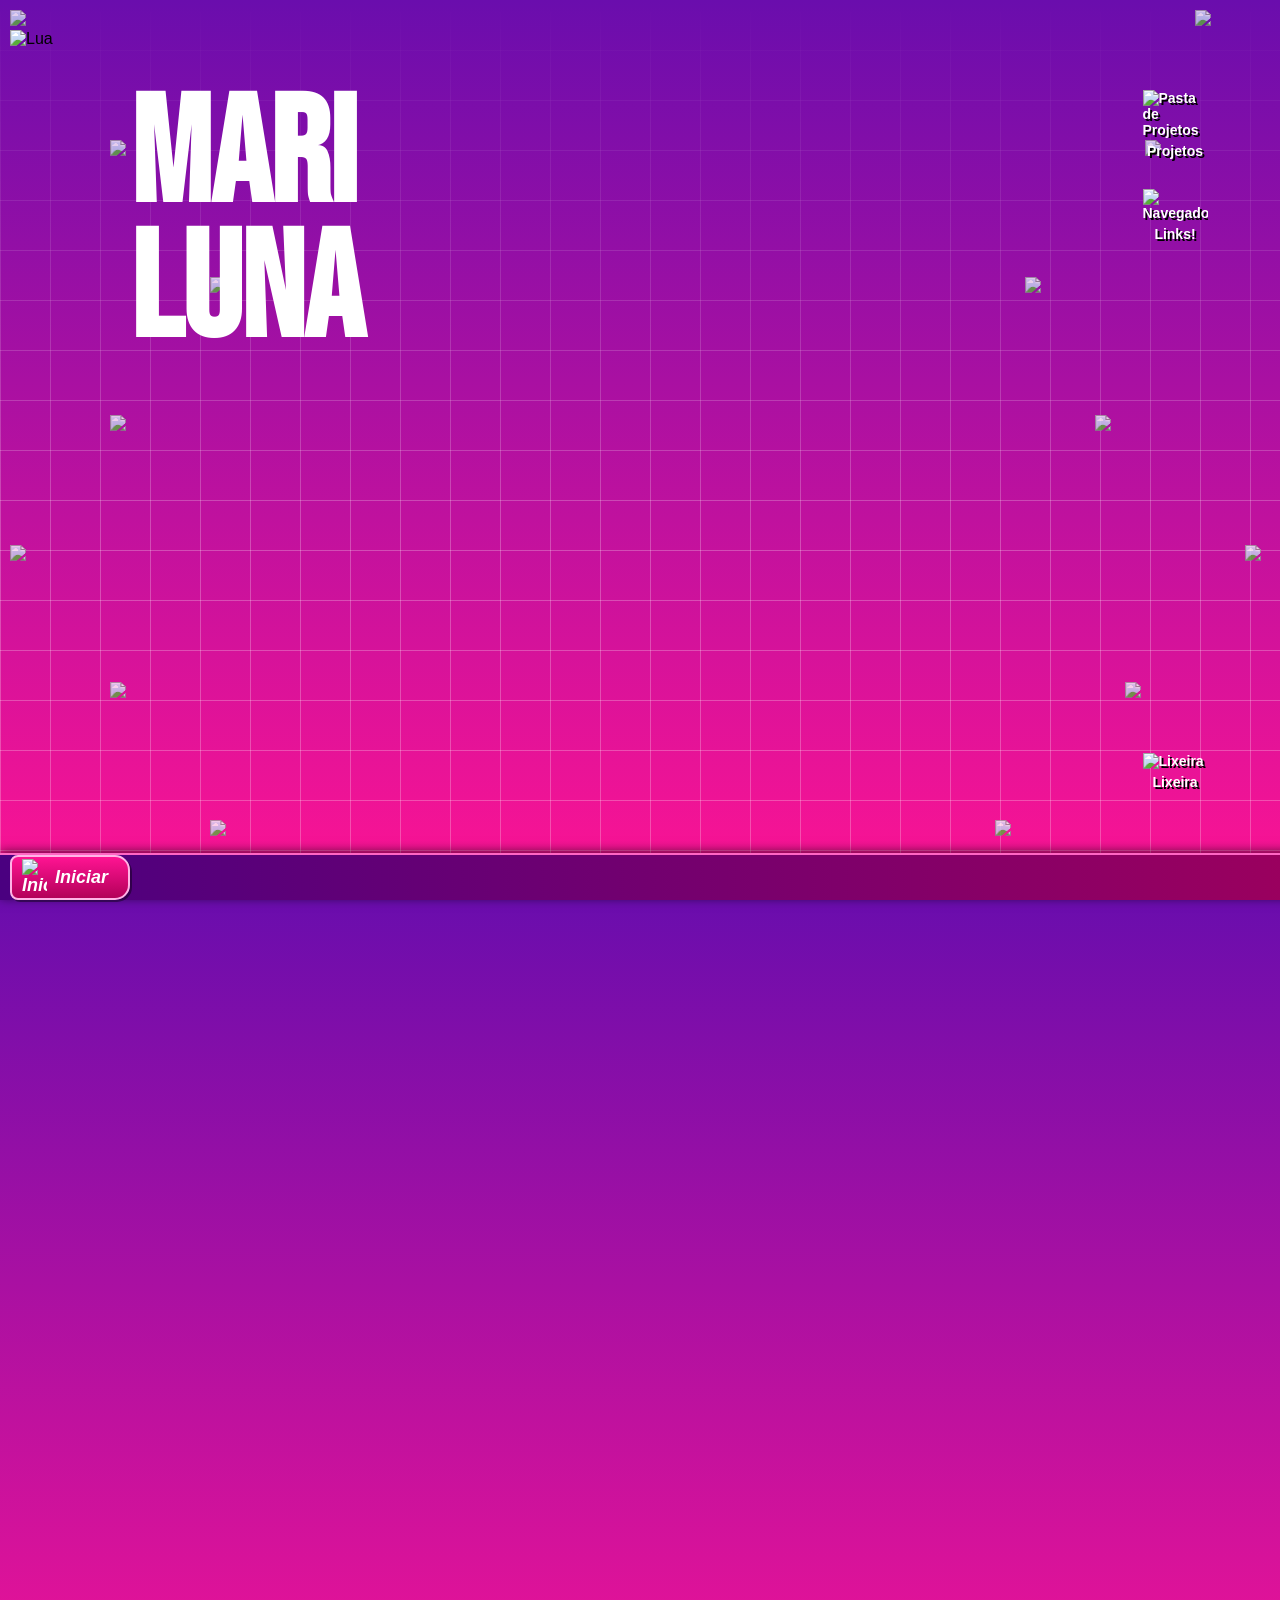
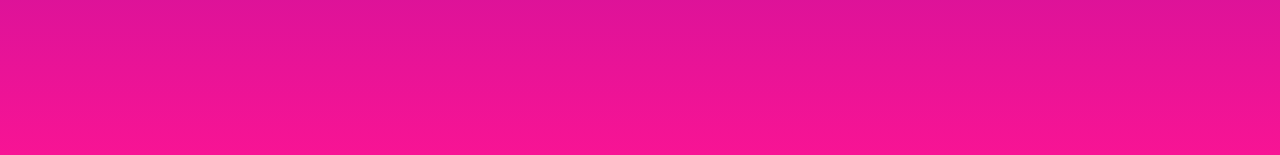
==== index.htm @ bbab505c "feat: links adicionados, falta implementar javascript. Toques finais" ====
<!DOCTYPE html>
<html lang="pt-BR">
<head>
    <meta charset="UTF-8">
    <meta name="viewport" content="width=device-width, initial-scale=1.0">
    <title>Mari_Luna.exe</title>

    <link rel="icon" href="img/lua.svg" type="image/svg+xml">

    <link href="https://fonts.googleapis.com/css2?family=Bebas+Neue&display=swap" rel="stylesheet">

    <link rel="stylesheet" href="style.css">
</head>
<body>
    <div class="background-grid"></div>

    <div class="clouds-layer"></div>
    <div class="sparkles-layer"></div>

    <div class="top-title">
        <img id="Lua"src="img/lua.svg" alt="Lua">
        <h1>Mari <br />Luna</h1>
    </div>

    <div class="desktop-icons">
        <div class="icon" id="folder-projects">
            <img src="img/folder.svg" alt="Pasta de Projetos">
            <span>Projetos</span>
        </div>
        <div class="icon">
            <img src="img/globe.svg" alt="Navegador">
            <span>Links!</span>
        </div>
        <div class="icon">
            <img src="img/bin.svg" alt="Lixeira">
            <span>Lixeira</span>
        </div>
    </div>

    <div class="taskbar">
        <button class="start-btn">
            <img src="img/lua.svg" alt="Iniciar"> Iniciar
        </button>
    </div>
<div class="sparkles-sidebar left">
        <img src="img/sparkle.svg" class="sparkle-icon" style="top: 0%; left: 0px;">
        <img src="img/sparkle.svg" class="sparkle-icon" style="top: 16%; left: 100px;">
        <img src="img/sparkle.svg" class="sparkle-icon" style="top: 33%; left: 200px;">
        <img src="img/sparkle.svg" class="sparkle-icon" style="top: 50%; left: 100px;">
        <img src="img/sparkle.svg" class="sparkle-icon" style="top: 66%; left: 0px;">
        <img src="img/sparkle.svg" class="sparkle-icon" style="top: 83%; left: 100px;">
        <img src="img/sparkle.svg" class="sparkle-icon" style="top: 100%; left: 200px;">
    </div>

    <div class="sparkles-sidebar right">
        <img src="img/sparkle.svg" class="sparkle-icon" style="top: 0%; right: 0px;">
        <img src="img/sparkle.svg" class="sparkle-icon" style="top: 16%; right: 100px;">
        <img src="img/sparkle.svg" class="sparkle-icon" style="top: 33%; right: 200px;">
        <img src="img/sparkle.svg" class="sparkle-icon" style="top: 50%; right: 100px;">
        <img src="img/sparkle.svg" class="sparkle-icon" style="top: 66%; right: 0px;">
        <img src="img/sparkle.svg" class="sparkle-icon" style="top: 83%; right: 100px;">
        <img src="img/sparkle.svg" class="sparkle-icon" style="top: 100%; right: 200px;">
    </div>
    <script src="main.js"></script>
</body>
</html>
---- style.css ----
/* FUNDO GLOBAL */
body {
    margin: 0;
    padding: 0;
    height: 100vh;
    overflow: hidden; 
    font-family: 'Comic Sans MS', sans-serif;
    background: linear-gradient(180deg, #6a0dad 0%, #ff1493 100%);
}

/* GRADE  */
.background-grid {
    position: fixed;
    top: 0;
    left: 0;
    width: 100vw;
    height: 100vh;
    background-image: 
        linear-gradient(rgba(255, 255, 255, 0.25) 1px, transparent 1px),
        linear-gradient(90deg, rgba(255, 255, 255, 0.25) 1px, transparent 1px);
    background-size: 50px 50px;
    z-index: 0;
    pointer-events: none;
    -webkit-mask-image: linear-gradient(to bottom, transparent 0%, black 60%);
    mask-image: linear-gradient(to bottom, transparent 0%, black 60%);
}

/*NUVENS*/
.clouds-layer {
    position: absolute;
    top: -5%;
    left: -10%;
    width: 200%;
    height: 200%;
    background-image: url('img/nuvens.svg');
    background-repeat: repeat-x;
    background-size: 1400px; 
    z-index: 1;
    pointer-events: none;
}

.sparkles-sidebar {
    position: absolute;
    top: 10px;
    bottom: 80px;
    width: 250px;
    z-index: 2;
    pointer-events: none; 
}

.sparkles-sidebar.left { left: 10px; }
.sparkles-sidebar.right { right: 10px; } 

.sparkle-icon {
    position: absolute;
    width: 10px;
    opacity: 0.8;
}

/* VARIAÇÃO DE TAMANHO */
.sparkles-sidebar .sparkle-icon:nth-child(3n+1) {
    width: 75px; 
}
.sparkles-sidebar .sparkle-icon:nth-child(3n+2) {
    width: 25px; 
}
.sparkles-sidebar .sparkle-icon:nth-child(3n) {
    width: 45px; 
}

/*Título*/
.top-title{
    position: absolute;
    top: 90px;
    left: 30px;
    z-index: 10;
}
.top-title img {
    position: absolute;
    width: 380px; 
    top: -60px;   
    left: -20px;  
    z-index: 1;
}
.top-title h1 {
    position: absolute;
    font-size: 150px;
    margin: 0;
    letter-spacing: -1px;
    line-height: 0.9;
    z-index: 2;
    left: 100px;
    color: white;
    font-family: "Bebas Neue", sans-serif;
}

/*ÍCONES*/
.desktop-icons {
    display: flex;
    flex-direction: column;
    gap: 30px;
    padding: 40px;
    position: absolute;
    right: 20px;
    top: 50px;
    bottom: 70px;
    z-index: 101;
}

.desktop-icons .icon:last-child {
    margin-top: auto;
}

.icon {
    display: flex;
    flex-direction: column;
    align-items: center;
    width: 90px;
    cursor: pointer;
    color: white;
    font-weight: bold;
    font-size: 14px;
    text-shadow: 2px 2px 0px black;
}

.icon img {
    width: 65px;
    margin-bottom: 5px;
    transition: transform 0.2s ease;
}

.icon:hover img {
    transform: scale(1.1);
}

/*FOOTER*/
.taskbar {
    position: fixed;
    bottom: 0;
    left: 0;
    width: 100%;
    height: 45px;
    /* Gradiente escuro puxado pro roxo pra dar base */
    background: linear-gradient(to right, #4a0080, #9b005e); 
    border-top: 2px solid #ff66c4; /* Linha de brilho no topo da barra */
    display: flex;
    align-items: center;
    padding: 0 10px;
    z-index: 1000; /* Sempre acima de tudo */
    box-shadow: 0 -2px 10px rgba(0,0,0,0.6);
}

.start-btn {
    /* O famoso botão "Iniciar", mas com as suas cores */
    background: linear-gradient(to bottom, #ff1493, #b30059);
    color: white;
    font-weight: bold;
    font-size: 18px;
    font-style: italic;
    border: 2px solid #ffb3e6;
    border-radius: 8px 15px 15px 8px; /* Arredondado só de um lado estilo XP */
    padding: 2px 20px 2px 10px;
    display: flex;
    align-items: center;
    gap: 8px;
    cursor: pointer;
    box-shadow: 2px 2px 0px rgba(0,0,0,0.4);
    font-family: 'Arial', sans-serif;
}

.start-btn img {
    width: 25px;
}

.start-btn:active {
    background: #b30059;
    box-shadow: inset 2px 2px 5px rgba(0,0,0,0.5);
}

/*JANELA*/
.window-container {
    position: absolute;
    top: 50%;
    left: 50%;
    transform: translate(-50%, -50%);
    width: 500px;
    max-width: 90%;
    background-color: #c0c0c0;
    border: 2px solid;
    border-color: #dfdfdf #000000 #000000 #dfdfdf; 
    box-shadow: 5px 5px 0px rgba(0,0,0,0.5);
    z-index: 102;
}

.window-header {
    background-color: #000080;
    color: white;
    padding: 6px 10px;
    display: flex;
    justify-content: space-between;
    align-items: center;
    font-family: 'Arial', sans-serif;
    font-size: 14px;
    font-weight: bold;
    cursor: grab; 
}

.window-header:active { cursor: grabbing; }

.window-close-btn {
    background-color: #c0c0c0;
    border: 2px solid;
    border-color: #dfdfdf #000000 #000000 #dfdfdf;
    font-weight: bold;
    cursor: pointer;
    padding: 2px 6px;
}
.window-close-btn:active { border-color: #000000 #dfdfdf #dfdfdf #000000; }

.window-body { padding: 20px; color: black; }

.project-list {
    list-style: none;
    padding: 10px;
    margin: 20px 0;
    background-color: white;
    border: 2px solid;
    border-color: #000000 #dfdfdf #dfdfdf #000000;
}
.project-list li { padding: 5px 0; border-bottom: 1px dashed #ccc; }

.retro-btn {
    background-color: #c0c0c0;
    border: 2px solid;
    border-color: #dfdfdf #000000 #000000 #dfdfdf;
    padding: 8px 15px;
    font-family: 'Comic Sans MS', sans-serif;
    cursor: pointer;
}
.retro-btn:active { border-color: #000000 #dfdfdf #dfdfdf #000000; }
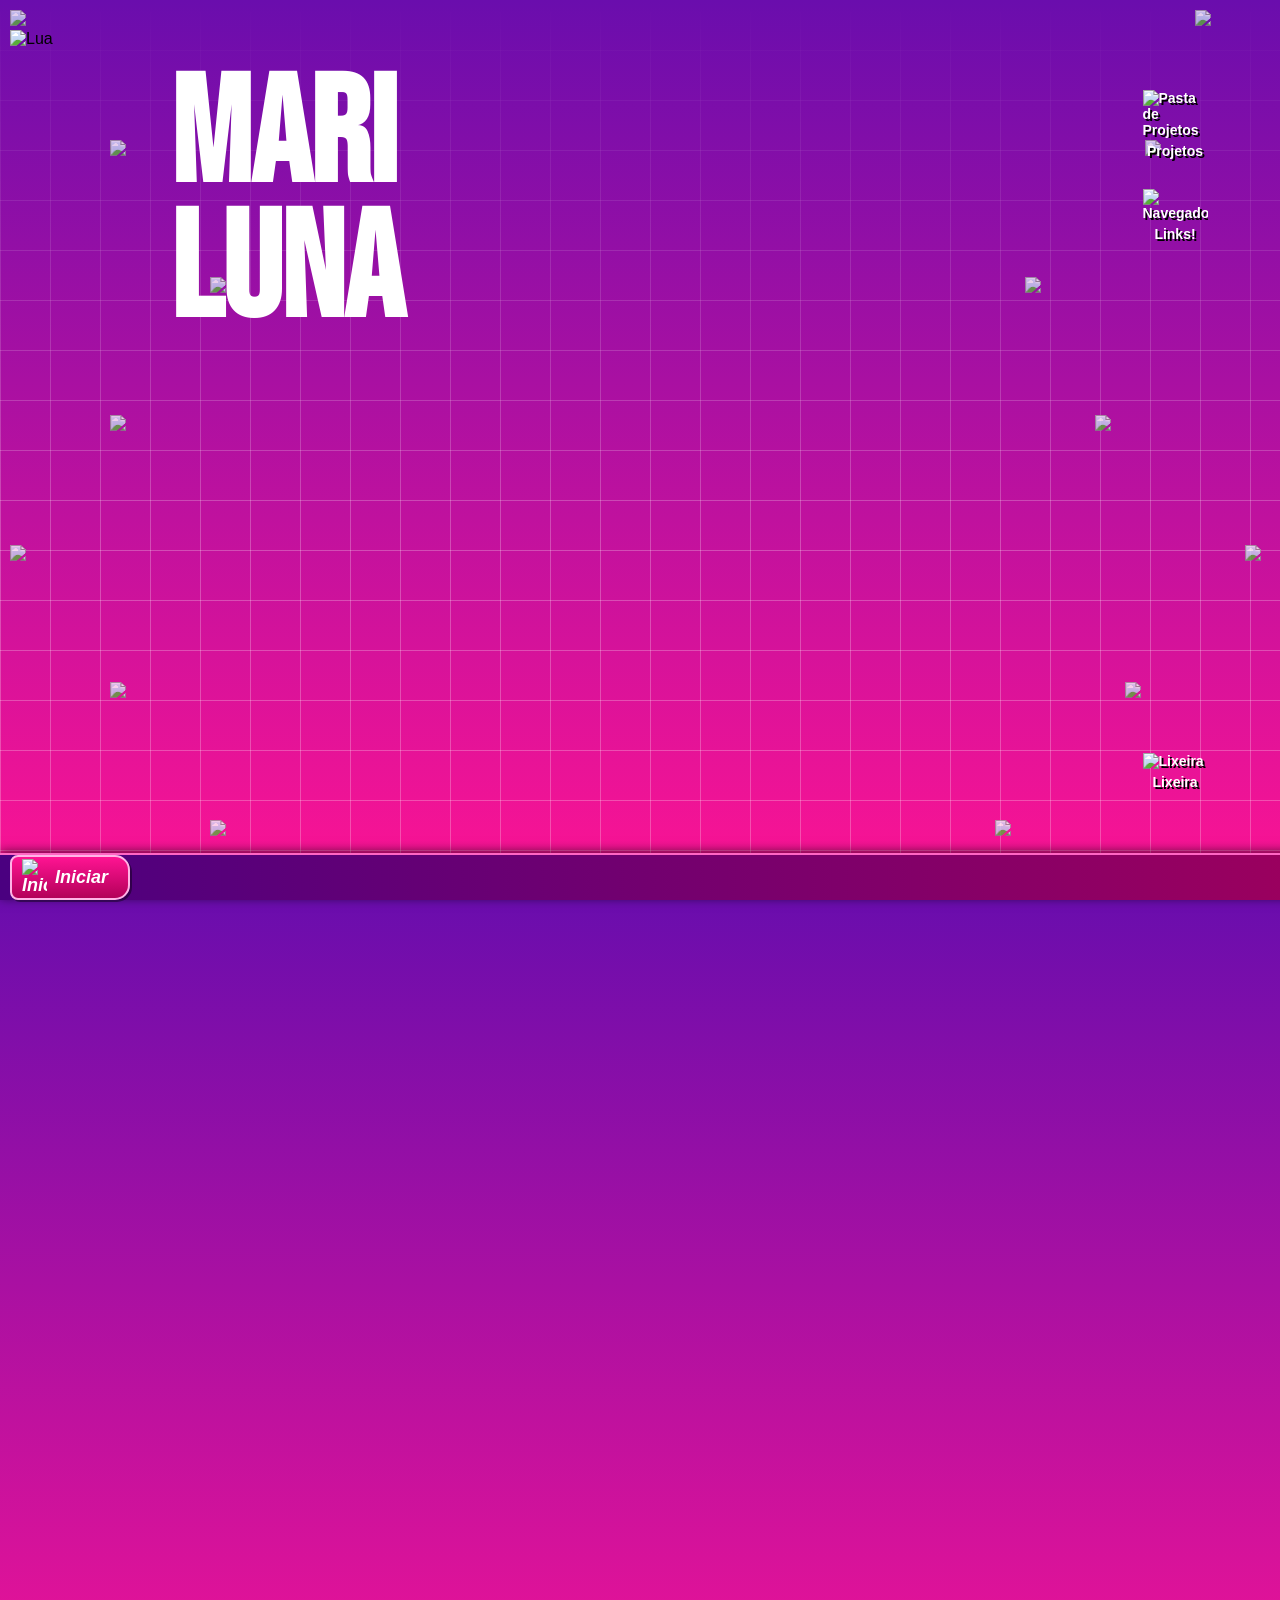
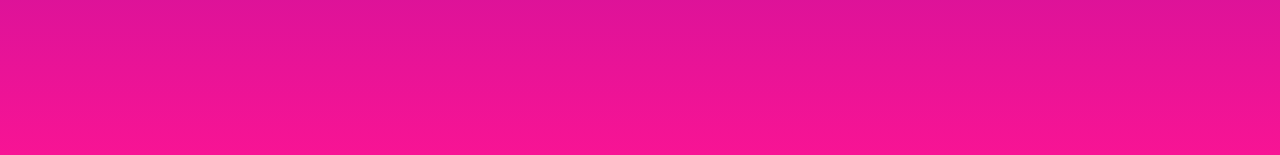
==== commit 78fe27c7: "feat: Toques finais(por enquanto...)" ====
--- a/index.htm
+++ b/index.htm
@@ -27,11 +27,11 @@
             <img src="img/folder.svg" alt="Pasta de Projetos">
             <span>Projetos</span>
         </div>
-        <div class="icon">
+        <div class="icon" id="icon-links">
             <img src="img/globe.svg" alt="Navegador">
             <span>Links!</span>
         </div>
-        <div class="icon">
+        <div class="icon" id="icon-trash">
             <img src="img/bin.svg" alt="Lixeira">
             <span>Lixeira</span>
         </div>
--- a/style.css
+++ b/style.css
@@ -71,15 +71,15 @@
 /*Título*/
 .top-title{
     position: absolute;
-    top: 90px;
-    left: 30px;
+    top: 70px;
+    left: 70px;
     z-index: 10;
 }
 .top-title img {
     position: absolute;
     width: 380px; 
-    top: -60px;   
-    left: -20px;  
+    top: -40px;   
+    left: -60px;  
     z-index: 1;
 }
 .top-title h1 {
@@ -140,25 +140,23 @@
     left: 0;
     width: 100%;
     height: 45px;
-    /* Gradiente escuro puxado pro roxo pra dar base */
     background: linear-gradient(to right, #4a0080, #9b005e); 
-    border-top: 2px solid #ff66c4; /* Linha de brilho no topo da barra */
+    border-top: 2px solid #ff66c4; 
     display: flex;
     align-items: center;
     padding: 0 10px;
-    z-index: 1000; /* Sempre acima de tudo */
+    z-index: 1000; 
     box-shadow: 0 -2px 10px rgba(0,0,0,0.6);
 }
 
 .start-btn {
-    /* O famoso botão "Iniciar", mas com as suas cores */
     background: linear-gradient(to bottom, #ff1493, #b30059);
     color: white;
     font-weight: bold;
     font-size: 18px;
     font-style: italic;
     border: 2px solid #ffb3e6;
-    border-radius: 8px 15px 15px 8px; /* Arredondado só de um lado estilo XP */
+    border-radius: 8px 15px 15px 8px; 
     padding: 2px 20px 2px 10px;
     display: flex;
     align-items: center;
@@ -190,10 +188,12 @@
     border-color: #dfdfdf #000000 #000000 #dfdfdf; 
     box-shadow: 5px 5px 0px rgba(0,0,0,0.5);
     z-index: 102;
+    border-radius: 8px;
+    overflow: hidden;
 }
 
 .window-header {
-    background-color: #000080;
+    background: linear-gradient(180deg, #ff1493 0%, #ff66c4 100%);
     color: white;
     padding: 6px 10px;
     display: flex;
@@ -214,6 +214,7 @@
     font-weight: bold;
     cursor: pointer;
     padding: 2px 6px;
+    border-radius: 4px;
 }
 .window-close-btn:active { border-color: #000000 #dfdfdf #dfdfdf #000000; }
 
@@ -236,5 +237,18 @@
     padding: 8px 15px;
     font-family: 'Comic Sans MS', sans-serif;
     cursor: pointer;
-}
-.retro-btn:active { border-color: #000000 #dfdfdf #dfdfdf #000000; }+    border-radius: 5px;
+}
+.retro-btn:active { border-color: #000000 #dfdfdf #dfdfdf #000000; }
+
+@keyframes tremble {
+    0% { transform: translate(0, 0) rotate(0deg); }
+    25% { transform: translate(-3px, 3px) rotate(-10deg); }
+    50% { transform: translate(3px, -3px) rotate(10deg); }
+    75% { transform: translate(-3px, -3px) rotate(-10deg); }
+    100% { transform: translate(0, 0) rotate(0deg); }
+}
+
+.shake img {
+    animation: tremble 0.3s ease-in-out;
+}
